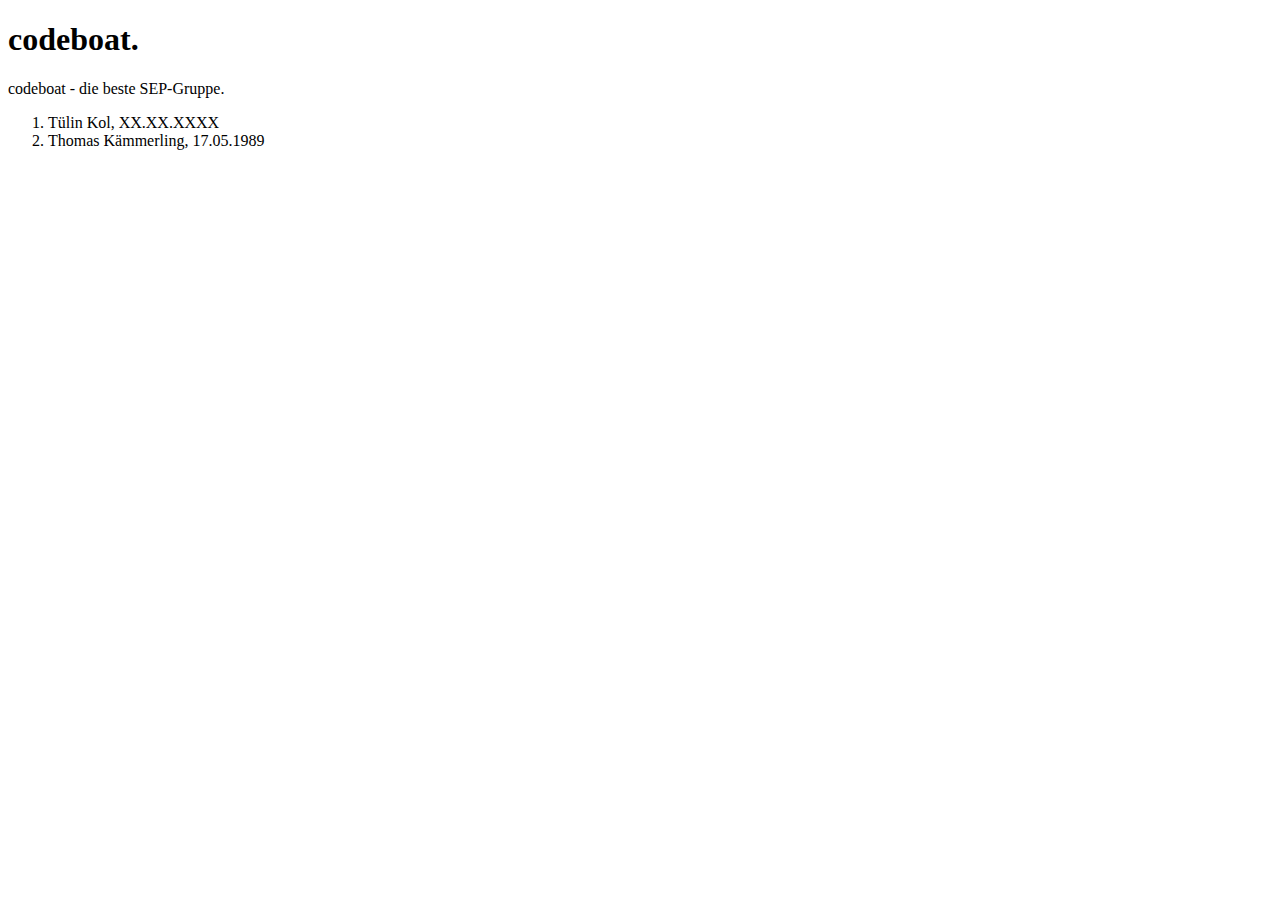
==== Meilenstein 1/html/index.html @ 4828f997 "-tk, added stuff from svn" ====
<!DOCTYPE html>
<html lang="de">
	<head>
	<meta http-equiv="Content-Type" content="text/html; charset=UTF-8">
		<title>1320565 MatNr. Tülin</title>
	</head>
	<body>
		<h1>codeboat.</h1>
		<p>codeboat - die beste SEP-Gruppe.</p>
			
		<ol>
			<li>Tülin Kol, XX.XX.XXXX</li>
			<li>Thomas Kämmerling, 17.05.1989</li>
		</ol>
	</body>
	
</html>
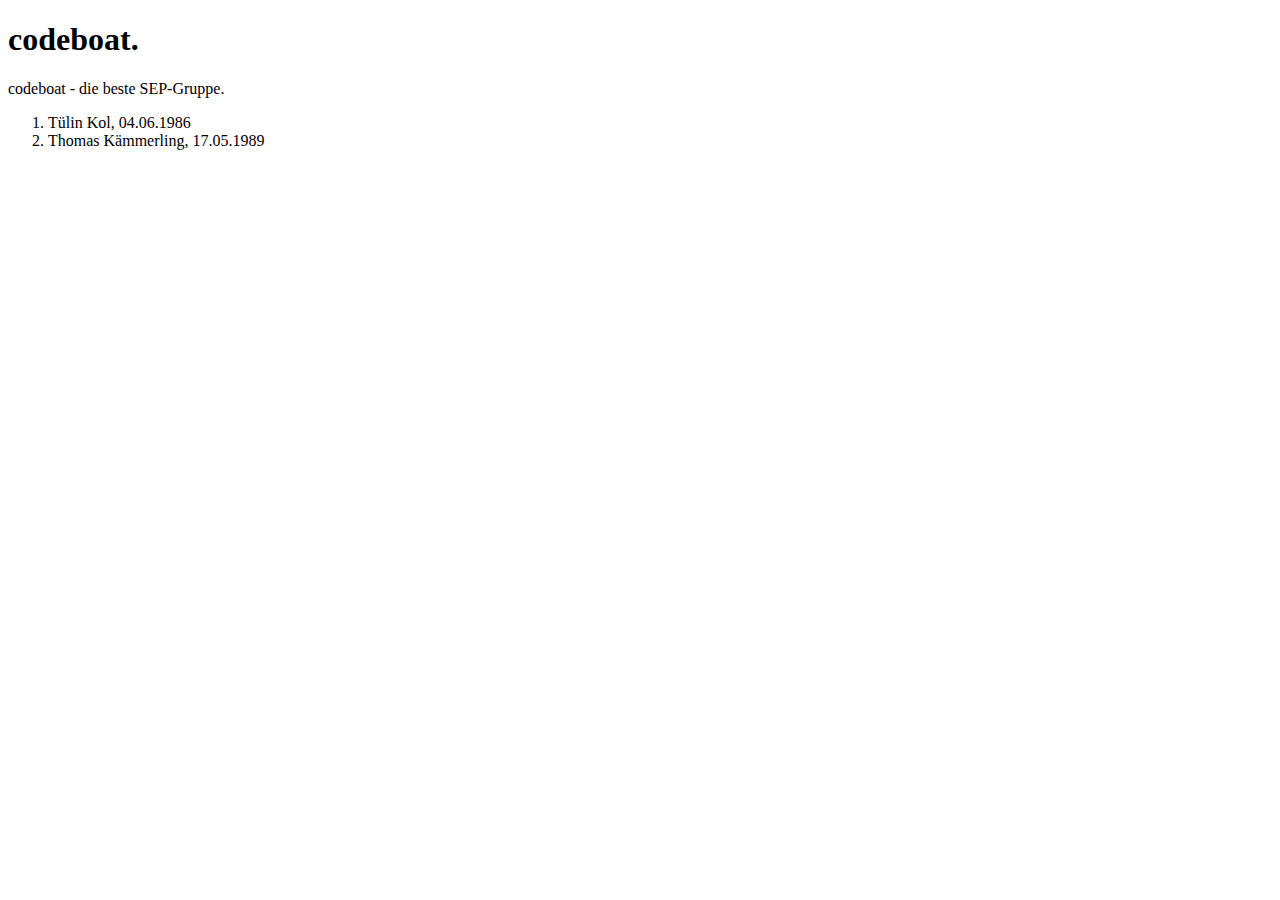
==== commit a87f47c4: "T.Kol- Geburtstag hinzugefügt, index.html" ====
--- a/Meilenstein 1/html/index.html
+++ b/Meilenstein 1/html/index.html
@@ -9,7 +9,7 @@
 		<p>codeboat - die beste SEP-Gruppe.</p>
 			
 		<ol>
-			<li>Tülin Kol, XX.XX.XXXX</li>
+			<li>Tülin Kol, 04.06.1986</li>
 			<li>Thomas Kämmerling, 17.05.1989</li>
 		</ol>
 	</body>
